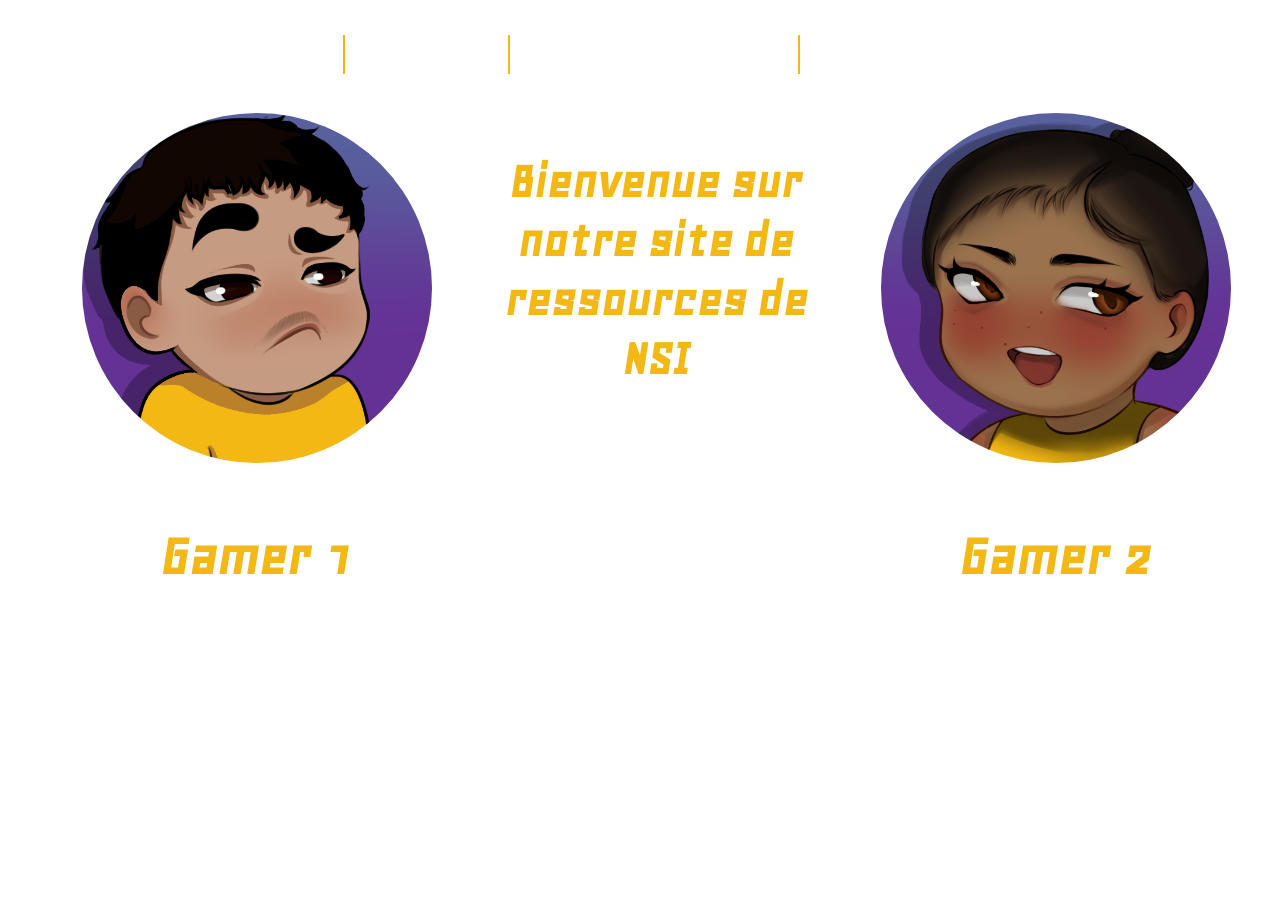
==== accueil.html @ 752bd2f7 "Add files via upload" ====
<!DOCTYPE html>
	<html>
		<head>
			<title>Geek Mindset | Accueil </title>
			<meta http-equiv="Content-Type" content="text/html"; charset="utf-8"/>
			<meta name="viewport" content="width=device-width, initial-scale=1.0">
			<link rel="stylesheet" type="text/css" href="style/styles.css">
			<link rel="icon" type="image/x-icon" href="style/res/logo.jpg">
			<link href='https://unpkg.com/boxicons@2.1.4/css/boxicons.min.css' rel='stylesheet'>
		</head>
		<body>
			<nav class="navbar">
				<ul>
					<li><a href="#">Accueil</a></li>
					<li><a href="telechargement.html">Téléchargement</a></li>
					<li><a href="apropos.html">A Propos</a></li>
				</ul>
			</nav>
			<div class="menu">
				<div class="desc1">
					<img class="portrait1" id="img1" src="style/res/al.jpg">
					<i id="toggle-btn" class='bx bx-list-plus toggle-btn show' data-target="subDesc"></i>
					<h1 class="title" id="title1">Gamer 1</h1>
					<div class="subDesc2 content" id="subDesc2">
						<h1 class="titleBis" >Gamer 2</h1>
						<p class="paragraphe"><span class="classes">Pseudo :</span> Ambre </br>
							<span class="classes">Age :</span> 15 ans </br> 
							<span class="classes">Classe :</span> Designeuse Lv99 </br>
							<span class="classes">Citation :</span>"Idk but love :3 "</br> 
						</p>
					</div>
				</div>
				<div class="titleDiv">            
					<h2 id="title" >Bienvenue sur notre site de ressources de NSI</h2>
				</div>
				<div class="desc2">
					<img class="portrait2" id="img2" src="style/res/kajol.jpg">
					<i id="toggle-btn" class='bx bx-list-plus toggle-btn show' data-target="subDesc2"></i>
					<h1 class="title" id="title2">Gamer 2</h1>
					<div class="subDesc content" id="subDesc">
						<h1 class="titleBis">Gamer 1</h1>
						<p class="paragraphe"><span class="classes">Pseudo :</span> Alessio </br>
							<span class="classes">Age :</span> 16 ans </br> 
							<span class="classes">Classe :</span> Programmeur du Dimanche </br>
							<span class="classes">Citation :</span>  " BELIEVE ! CROIRE EN NOS RÊVES !"</br> 
						</p>
					</div>
				</div>
			</div>
			<script src="script/script.js"></script>
		</body>
	</html>
---- style/styles.css ----
@import url('https://fonts.googleapis.com/css2?family=Turret+Road:wght@200;300;400;500;700;800&display=swap');
@import url('https://fonts.googleapis.com/css2?family=Geo:ital@0;1&family=Turret+Road:wght@200;300;400;500;700;800&display=swap');

body {
	margin: auto;
	background-image: url(https://img.freepik.com/photos-premium/fond-violet-motif-design-dore_929168-36.jpg);
	background-size: 100%;
	background-repeat: repeat;
	font-family: "Geo", sans-serif;
}

/* Navbar CSS */

.navbar {
	margin: 0 auto;
	display: block;
	text-align: center;
	font-size: 35px;
}

ul li {
	list-style: none;
	margin: 0 auto;
	border-left: 2px solid #f3b814;
	display: inline-block;
	padding: 0 30px;
	position: relative;
	text-decoration: none;
	text-align: center;
}

li a {
	text-decoration: none;
	color: white;
}

li a:hover {
	color: #f3b814;
}

li:hover {
	cursor: pointer;
}

/* Faux accueil CSS */

h1 {
	color: #f3b814;
}

.jokediv {
	margin: auto;
	padding: 20px;
	font-size: 50px;
	text-align: center;
}

.joke {
	color: white;
}

.joke:hover {
	color: #f3b814;
	cursor: pointer;
}

.question {
	color: #f3b814;
}

.Oui1 {
	font-size: 60px;
}

.Oui2 {
	font-size: 80px;
}

.Oui3 {
	font-size: 120px;
}

.Non1 {
	font-size: 30px;
}

.Non2 {
	font-size: 20px;
}

/* Home CSS */

.menu {
	display: grid;
	grid-template-columns: 35% 15.75% 15.75% 35%;
	gap: 5px;
	padding-left: 50px;
	padding-right: 50px;
	grid-template-rows: 65% 35%;
}

.desc1, .desc2 {
	font-size: 30px;
	text-align: center;
	place-content: center;
}

.desc1 {
	grid-column-start: 1;
	grid-column-end: 1;
	grid-row-start: 1;
	grid-row-end: 3;
}

.desc2 {
	grid-column-start: 4;
	grid-column-end: 4;
	grid-row-start: 1;
	grid-row-end: 3;
}

.portrait1, .portrait2 {
	max-width: 350px;
	min-width: 350px;
	min-height: 350px;
	max-height: 350px;
	border-radius: 200px;
	border: 2px solid white;
}

.toggle-btn {
	color: white;
	font-size: 50px;
	cursor: pointer;
}

.toggle-btn:hover {
	color: #f3b814;
}

.title { 
	color: #f3b814;
	margin-right: auto;
}

.content {
	border: 2px solid #f3b814;
	border-radius: 25px;
	display: none;
	height: 75%;
	width: 100%;
	align-items: center;
}

.subDesc.content {
	grid-column-start: 2;
	grid-column-end: 2;
	grid-row-start: 1;
	grid-row-end: 1;
}

.subDesc2.content {
	grid-column-start: 1;
	grid-column-end: 1;
	grid-row-start: 1;
	grid-row-end: 1;
}

.titleBis {
	color: #f3b814;
	margin: auto;
	padding: 5px;
}

.classes, .paragraphe, h1 {
	margin: auto;
}

.paragraphe {
	font-size: 28px;
	color: white;
}

.classes {
	font-weight: bold;
	font-size: 30px;
	color: #f3b814;
}

.titleDiv  {
	display: grid;
	grid-column-start: 2;
	grid-column-end: 4;
	grid-row-start: 1;
	grid-row-end: 1;
	color: #f3b814;
	align-items: center;
	text-align: center;
	font-size: 35px;
}

.toggle-btn.show {
	display: grid;
}

.show {
	display: grid;
}

.toggle-btn.unshow {
	display: none;
}

.unshow {
	display: none;
}

/* Download CSS */

.table {
	position: relative;
	top: 15px;
	margin: auto;
	border-collapse: collapse;
	text-align: center;
	border: 1px #f3b814 solid;
	width: 60%;
	border-radius: 25px;
	margin-bottom: 50px;
}

.td1 {
	color: #f3b814;
}

.td1, .th1 {
	padding: 15px;
	font-size: 25px;
	border: 2px #f3b814 solid;
	border-radius: 25px;
	width: 55%;
}

.td1 {
	height: 150px;
}

.th1 {
	color: #f3b814;
}

a {
	color: white;
}

a:hover {
	color: #f3b814;
	cursor: pointer;
}

/* About CSS */

.creditDiv {
	margin: auto;
	align-items: center;
	text-align: center;
	position: relative;
	top: 15px;
	border: 2px #f3b814 solid;
	border-radius: 25px;
	width: 55%;
	padding: 40px;
}

.crédit {
	font-size: 40px;
	color: rgb(255, 255, 255);
}

.crédit1 {
	font-size: 50px;
	font-weight: bold;
}

.créditTitre {
	font-size: 50px;
	font-weight: bold;
	color: #f3b814;
}

.avis {
	color: white;
	font-size: 50px;
	font-weight: bold;
	padding: 15px;
}

.avis:hover {
	color: #f3b814;
	cursor: pointer;
}

 /* Responsive vue tablette */

@media only screen and (max-width:1100px) {
	
	/* Responsive pour accueil */

	.portrait1, .portrait2 {
		max-width: 200px;
		min-width: 200px;
		min-height: 200px;
		max-height: 200px;
		border-radius: 100px;
		border: 2px solid white;
	}

	.titleDiv  {
		font-size: 27px;
	}

	.desc1, .desc2 {
		font-size: 22px;
	}

	.paragraphe {
		font-size: 22px;
	}

	.classes {
		font-size: 27px;
	}

	.content {
		height: auto;
	}

	/* Responsive pour a propos*/

	.crédit {
		font-size: 25px;
	}

	.crédit1 {
		font-size: 30px;
	}

	.créditTitre {
		font-size: 40px;
	}

	.avis {
		font-size: 30px;
	}
}

/* Responsive vue mobile */

@media only screen and (max-width:690px) {
	
	/* Responsive Navbar */

	.navbar {
		font-size: 20px;
	}

	ul li {
		border-left: 2px solid #f3b814;
		padding: 0px 5px;
		margin: 0 auto;
	}

	/* Responsive pour accueil */

	.menu {
		display: grid;
		grid-template-columns: auto;
		gap: 5px;
		padding-left: 50px;
		padding-right: 50px;
		grid-template-rows: 20% 50% 10% 50% 10%;
	}

	.desc1 {
		grid-column-start: 1;
		grid-column-end: 1;
		grid-row-start: 2;
		grid-row-end: 2;
	}

	.desc2 {
		grid-column-start: 1;
		grid-column-end: 1;
		grid-row-start: 4;
		grid-row-end: 4;
	}
	
	.portrait1, .portrait2 {
		max-width: 200px;
		min-width: 200px;
		min-height: 200px;
		max-height: 200px;
		border-radius: 100px;
		border: 2px solid white;
	}

	.titleDiv  {
		font-size: 23px;
		grid-column-start: 1;
		grid-column-end: 1;
		grid-row-start: 1;
		grid-row-end: 1;
	}

	.desc1, .desc2 {
		font-size: 20px;
	}

	.paragraphe {
		font-size: 20px;
	}

	.classes {
		font-size: 24px;
	}

	.content {
		height: auto;
	}

	/* Responsive pour a propos*/

	.crédit {
		font-size: 15px;
	}

	.crédit1 {
		font-size: 20px;
	}

	.créditTitre {
		font-size: 30px;
	}

	.avis {
		font-size: 20px;
	}
}
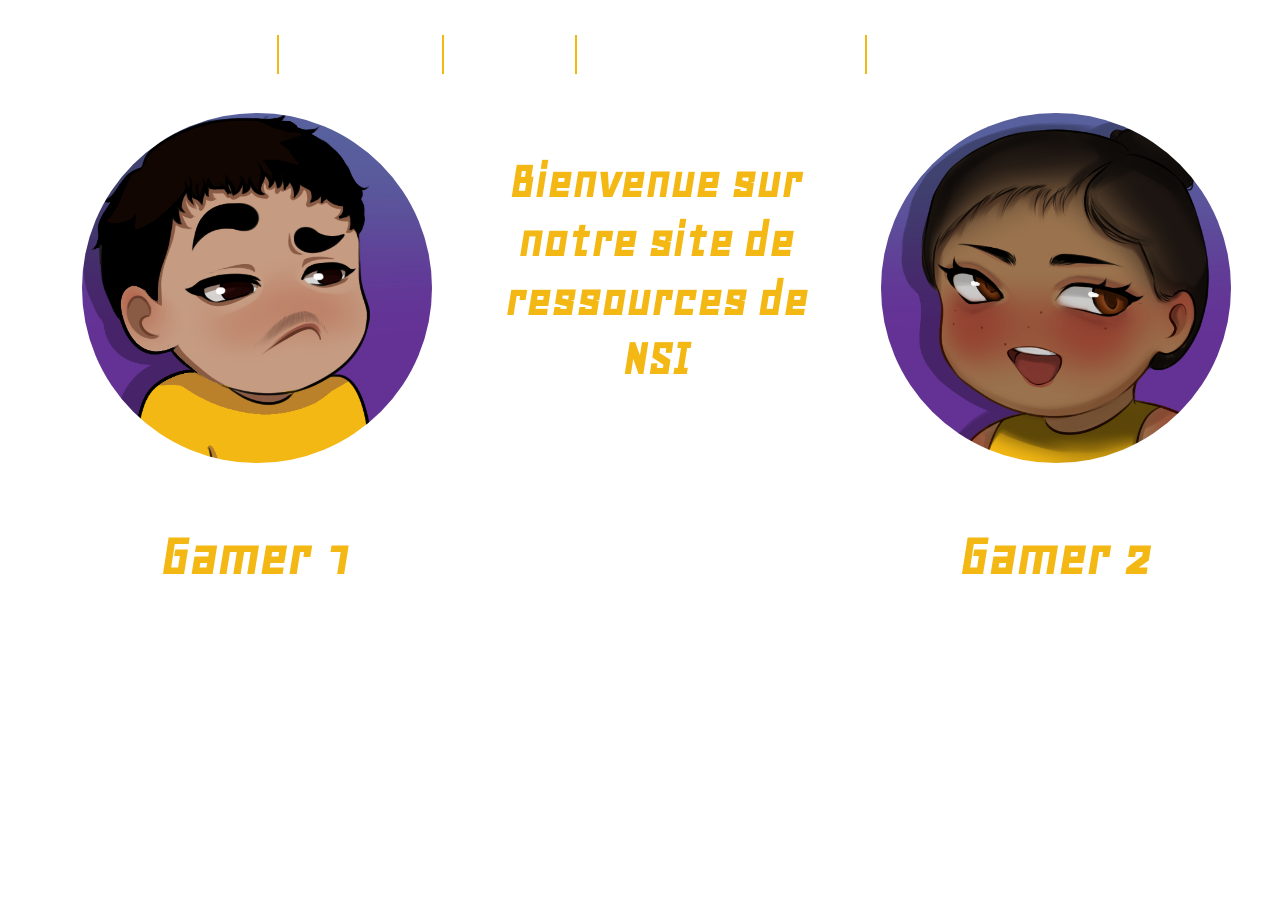
==== commit 7cd3ceb3: "Add files via upload" ====
--- a/accueil.html
+++ b/accueil.html
@@ -5,22 +5,23 @@
 			<meta http-equiv="Content-Type" content="text/html"; charset="utf-8"/>
 			<meta name="viewport" content="width=device-width, initial-scale=1.0">
 			<link rel="stylesheet" type="text/css" href="style/styles.css">
-			<link rel="icon" type="image/x-icon" href="style/res/logo.jpg">
+			<link rel="icon" type="image/x-icon" href="https://www.creativefabrica.com/wp-content/uploads/2020/02/10/Geek-Logo-Graphics-1.jpg">
 			<link href='https://unpkg.com/boxicons@2.1.4/css/boxicons.min.css' rel='stylesheet'>
 		</head>
 		<body>
 			<nav class="navbar">
 				<ul>
 					<li><a href="#">Accueil</a></li>
+					<li><a href="code.html">Code</a></li>
 					<li><a href="telechargement.html">Téléchargement</a></li>
 					<li><a href="apropos.html">A Propos</a></li>
 				</ul>
 			</nav>
 			<div class="menu">
 				<div class="desc1">
-					<img class="portrait1" id="img1" src="style/res/al.jpg">
-					<i id="toggle-btn" class='bx bx-list-plus toggle-btn show' data-target="subDesc"></i>
-					<h1 class="title" id="title1">Gamer 1</h1>
+					<img class="portrait1  img-btn" id="img1" data-target="subDesc" src="style/res/al.jpg">
+					<i id="btn1" class='bx bx-list-plus toggle-btn show' data-target="subDesc"></i>
+					<h1 class="title" id="title1" >Gamer 1</h1>
 					<div class="subDesc2 content" id="subDesc2">
 						<h1 class="titleBis" >Gamer 2</h1>
 						<p class="paragraphe"><span class="classes">Pseudo :</span> Ambre </br>
@@ -34,8 +35,8 @@
 					<h2 id="title" >Bienvenue sur notre site de ressources de NSI</h2>
 				</div>
 				<div class="desc2">
-					<img class="portrait2" id="img2" src="style/res/kajol.jpg">
-					<i id="toggle-btn" class='bx bx-list-plus toggle-btn show' data-target="subDesc2"></i>
+					<img class="portrait2  img-btn" id="img2" data-target="subDesc2" src="style/res/kajol.jpg">
+					<i id="btn2" class='bx bx-list-plus toggle-btn show' data-target="subDesc2"></i>
 					<h1 class="title" id="title2">Gamer 2</h1>
 					<div class="subDesc content" id="subDesc">
 						<h1 class="titleBis">Gamer 1</h1>
@@ -49,4 +50,4 @@
 			</div>
 			<script src="script/script.js"></script>
 		</body>
-	</html>+	</html>
--- a/style/styles.css
+++ b/style/styles.css
@@ -3,10 +3,11 @@
 
 body {
 	margin: auto;
-	background-image: url(https://img.freepik.com/photos-premium/fond-violet-motif-design-dore_929168-36.jpg);
+	background-image: url(https://www.publicdomainpictures.net/pictures/40000/nahled/black-background-1365087945eJf.jpg);
 	background-size: 100%;
 	background-repeat: repeat;
 	font-family: "Geo", sans-serif;
+	height: auto;
 }
 
 /* Navbar CSS */
@@ -126,6 +127,7 @@
 	max-height: 350px;
 	border-radius: 200px;
 	border: 2px solid white;
+	cursor: pointer;
 }
 
 .toggle-btn {
@@ -141,6 +143,7 @@
 .title { 
 	color: #f3b814;
 	margin-right: auto;
+	cursor: pointer;
 }
 
 .content {
@@ -357,6 +360,12 @@
 /* Responsive vue mobile */
 
 @media only screen and (max-width:690px) {
+
+	/* Responsive Jokes */
+
+	.jokediv, h1 {
+		font-size: 37px;
+	}
 	
 	/* Responsive Navbar */
 
@@ -378,7 +387,7 @@
 		gap: 5px;
 		padding-left: 50px;
 		padding-right: 50px;
-		grid-template-rows: 20% 50% 10% 50% 10%;
+		grid-template-rows: 20% 50% 50% 10%;
 	}
 
 	.desc1 {
@@ -391,8 +400,8 @@
 	.desc2 {
 		grid-column-start: 1;
 		grid-column-end: 1;
-		grid-row-start: 4;
-		grid-row-end: 4;
+		grid-row-start: 3;
+		grid-row-end: 3;
 	}
 	
 	.portrait1, .portrait2 {
@@ -445,4 +454,4 @@
 	.avis {
 		font-size: 20px;
 	}
-}+}
